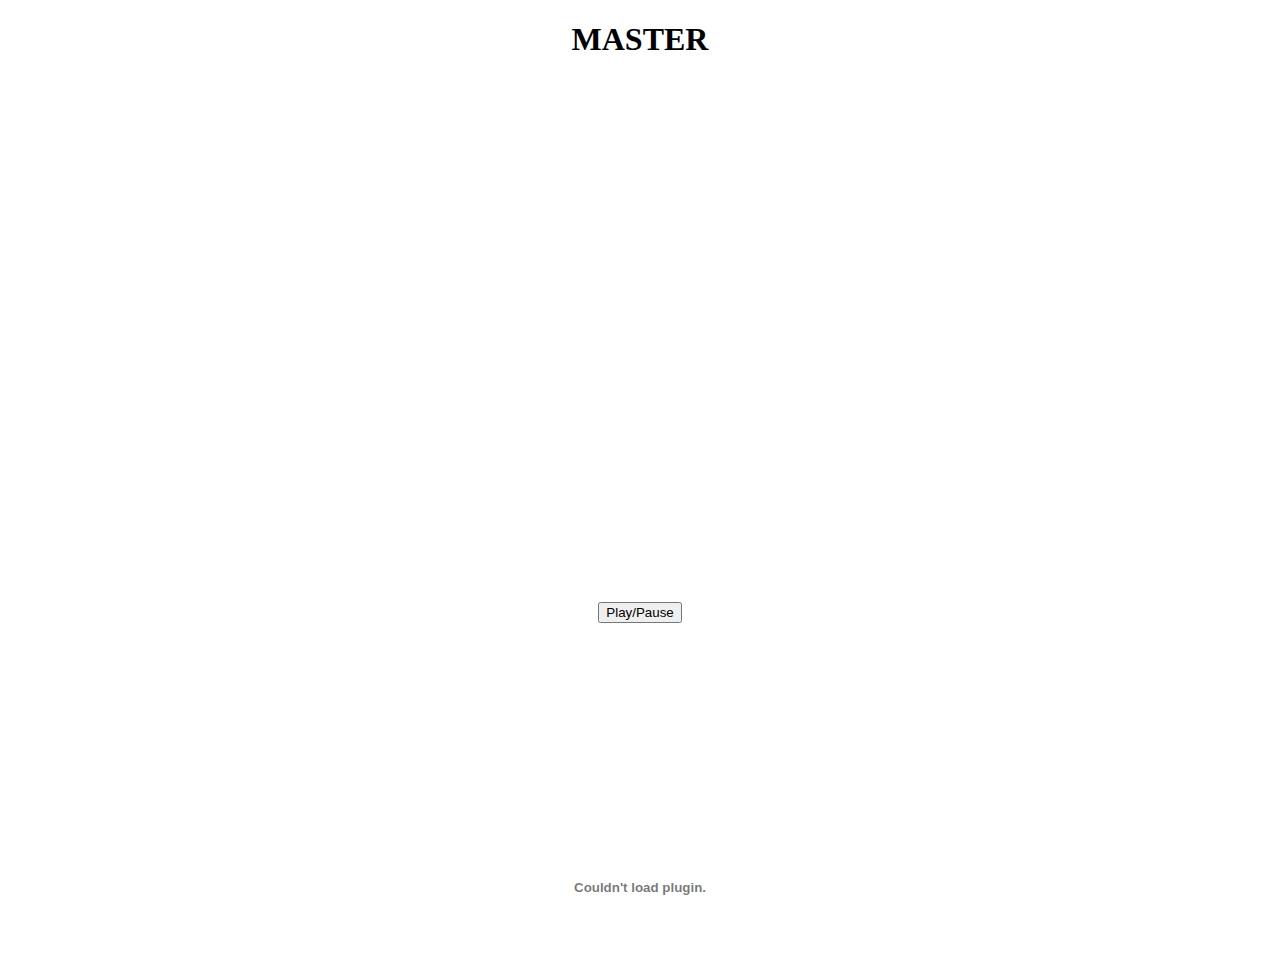
==== embeddingOriginalWork.html @ 93a48d2e "Add files via upload" ====
<!DOCTYPE html>
<html>
    <head>
    <div style="text-align:center">
        <title>Info 101 MASTER</title>
    </head>
    <body>
        <h1>MASTER</h1>
        <iframe width="700" height="500" frameborder="0" allowfullscreen=""
        src="https://www.youtube.com/embed/dTW2MxfqVLI?start=180&autoplay=1">
        </iframe>
        <br><br>
        <button onclick="playPause()">Play/Pause</button> 
        <br><br>
        <video id="video" width="500">
        <source src="LET'S NOT FALL IN LOVE MV.mp4" type="video/mp4">
    </video>
    <br><br>
    <object type="application/pdf" data="RenaissanceItaly_outline.pdf">
     </object>
    </div>
    <script> 
    var myVideo = document.getElementById("video"); 
        function playPause() { 
            if (myVideo.paused) 
                myVideo.play(); 
            else 
                myVideo.pause(); 
        } 
    </script>   
    </body>
</html>
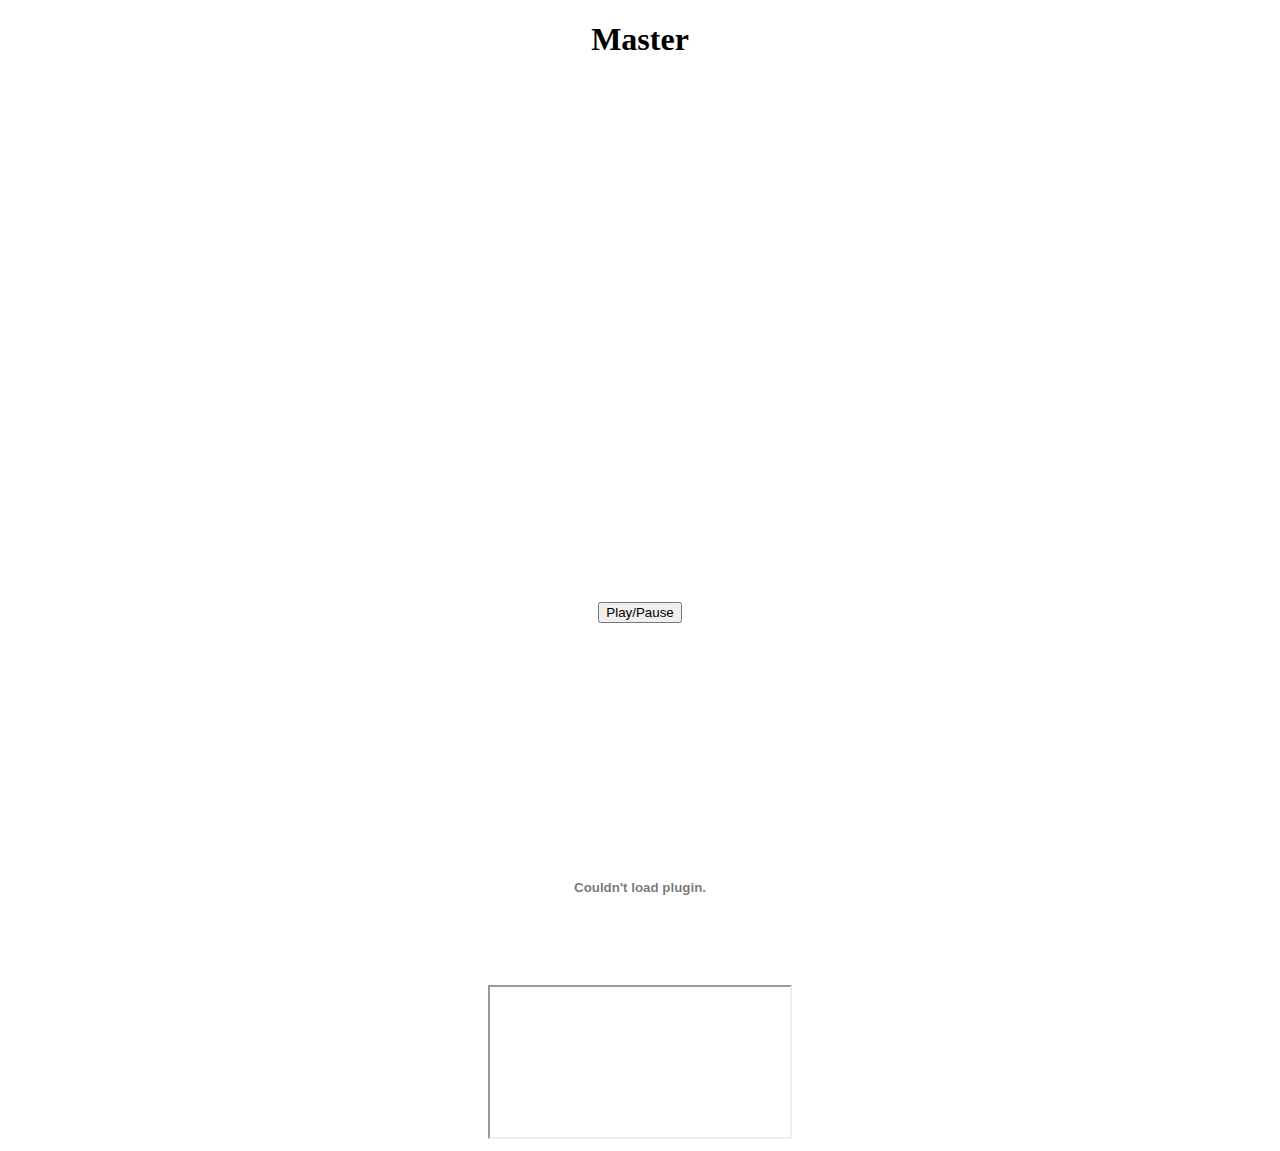
==== commit b356aa3e: "Add files via upload" ====
--- a/embeddingOriginalWork.html
+++ b/embeddingOriginalWork.html
@@ -2,10 +2,10 @@
 <html>
     <head>
     <div style="text-align:center">
-        <title>Info 101 MASTER</title>
+        <title>Info 101 Master</title>
     </head>
     <body>
-        <h1>MASTER</h1>
+        <h1>Master</h1>
         <iframe width="700" height="500" frameborder="0" allowfullscreen=""
         src="https://www.youtube.com/embed/dTW2MxfqVLI?start=180&autoplay=1">
         </iframe>
@@ -18,6 +18,9 @@
     <br><br>
     <object type="application/pdf" data="RenaissanceItaly_outline.pdf">
      </object>
+    <br>
+    <br>
+    <iframe src="https://feed.mikle.com/widget/v2/20867/"></iframe>
     </div>
     <script> 
     var myVideo = document.getElementById("video"); 
@@ -27,6 +30,7 @@
             else 
                 myVideo.pause(); 
         } 
-    </script>   
+    </script>
+   
     </body>
 </html>